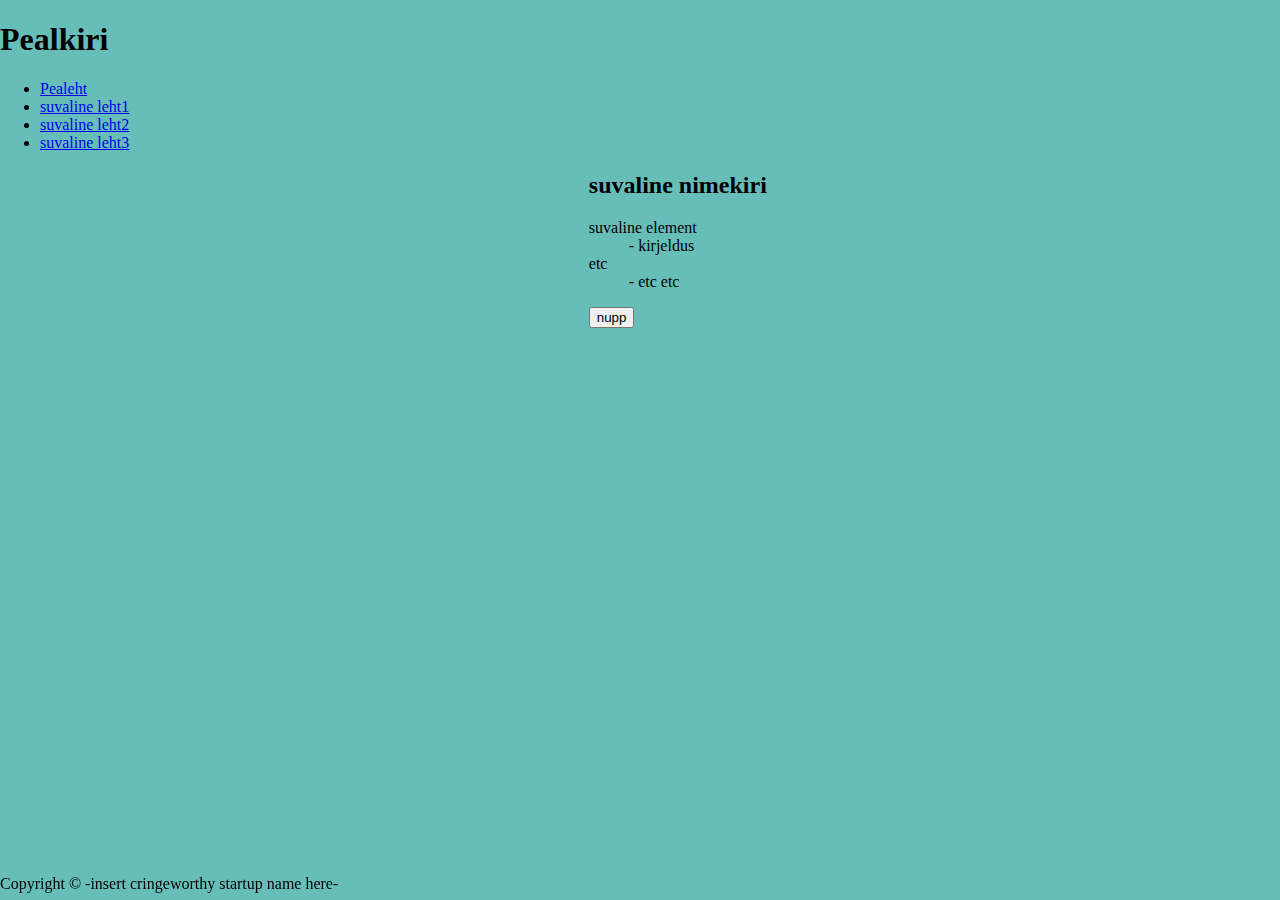
==== index.html @ b22e60f3 "põhi" ====
<!DOCTYPE html>
<html>
<head>
	<title>Alexi ja Janari seni nimeta leht</title>
	<meta charset="UTF-8">
   <meta name="author" content="Janar Aava ja Alex Viil">
   <meta name="description" content="Seni otsustamata sisu">
   <link rel="stylesheet" type="text/css" href="css.css">
</head>
<body>

<header>
	<h1>Pealkiri</h1>
</header>
<nav>
   <ul>
      <li><a href="index.html">Pealeht</a></li>
      <li><a href="#">suvaline leht1</a></li>
      <li><a href="#">suvaline leht2</a></li>
      <li><a href="#">suvaline leht3</a></li>
   </ul>
</nav>
<article style="padding-left:46%;">
   <h2>suvaline nimekiri</h2>
   <dl>
      <dt>suvaline element</dt>
         <dd>- kirjeldus</dd>
      <dt>etc<dt>
         <dd>- etc etc</dd>
   </dl>
   <button type="button" onclick="alert('sõnum')">nupp</button>
</article>

<footer style="position:fixed;right:0;bottom:0;left:0;width:100%;height:25px;">Copyright &copy; -insert cringeworthy startup name here-</footer>

</body>
---- css.css ----
body, html {
	margin: 0;
	padding: 0;
}

body {
   margin-bottom: 4em;
   background-color: #67BEB9;
}
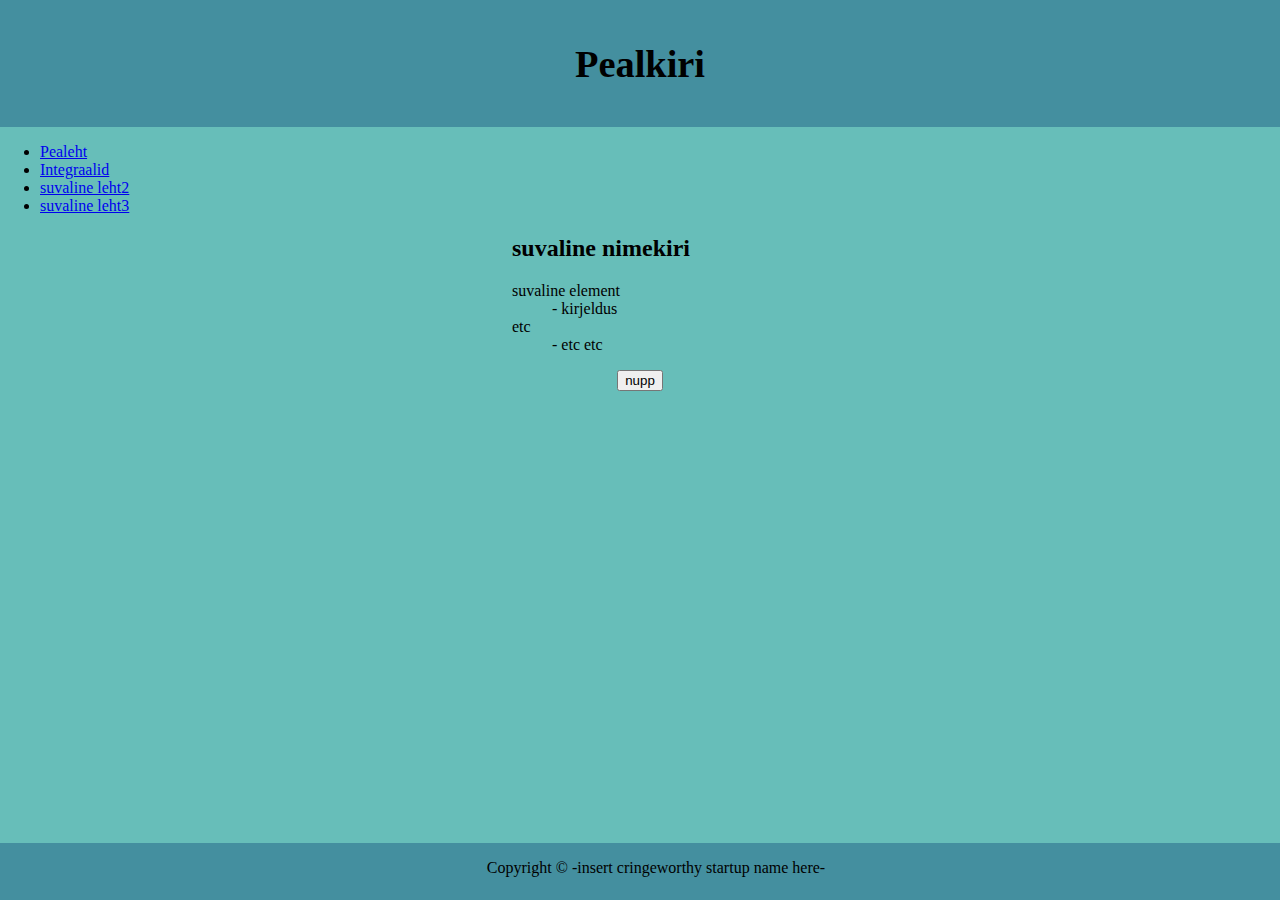
==== commit 01910e0f: "algusfailid jne" ====
--- a/index.html
+++ b/index.html
@@ -9,18 +9,24 @@
 </head>
 <body>
 
+
 <header>
 	<h1>Pealkiri</h1>
 </header>
+
+
 <nav>
    <ul>
       <li><a href="index.html">Pealeht</a></li>
-      <li><a href="#">suvaline leht1</a></li>
+      <li><a href="integraalid.html">Integraalid</a></li>
       <li><a href="#">suvaline leht2</a></li>
       <li><a href="#">suvaline leht3</a></li>
    </ul>
 </nav>
-<article style="padding-left:46%;">
+
+
+<article style="margin: auto; width: 20%;">
+
    <h2>suvaline nimekiri</h2>
    <dl>
       <dt>suvaline element</dt>
@@ -28,9 +34,13 @@
       <dt>etc<dt>
          <dd>- etc etc</dd>
    </dl>
+  
+   <div style="text-align: center;">
    <button type="button" onclick="alert('sõnum')">nupp</button>
+   </div>
+   
 </article>
 
-<footer style="position:fixed;right:0;bottom:0;left:0;width:100%;height:25px;">Copyright &copy; -insert cringeworthy startup name here-</footer>
 
+<footer style="position: fixed; right: 0; bottom: 0; left: 0; width: 100%; height: 25px;">Copyright &copy; -insert cringeworthy startup name here-</footer>
 </body>--- a/css.css
+++ b/css.css
@@ -7,3 +7,24 @@
    margin-bottom: 4em;
    background-color: #67BEB9;
 }
+
+header, footer {
+   padding: 1em;
+   background-color: #448F9F;
+   text-align: center;
+}
+
+p {
+   font-family: Bookman;
+   font-size: 120%;
+}
+
+h1 {
+   font-family: Bookman;
+   font-size: 240%;
+}
+
+h2 {
+	font-family: Bookman;
+	font-size: 150%;
+}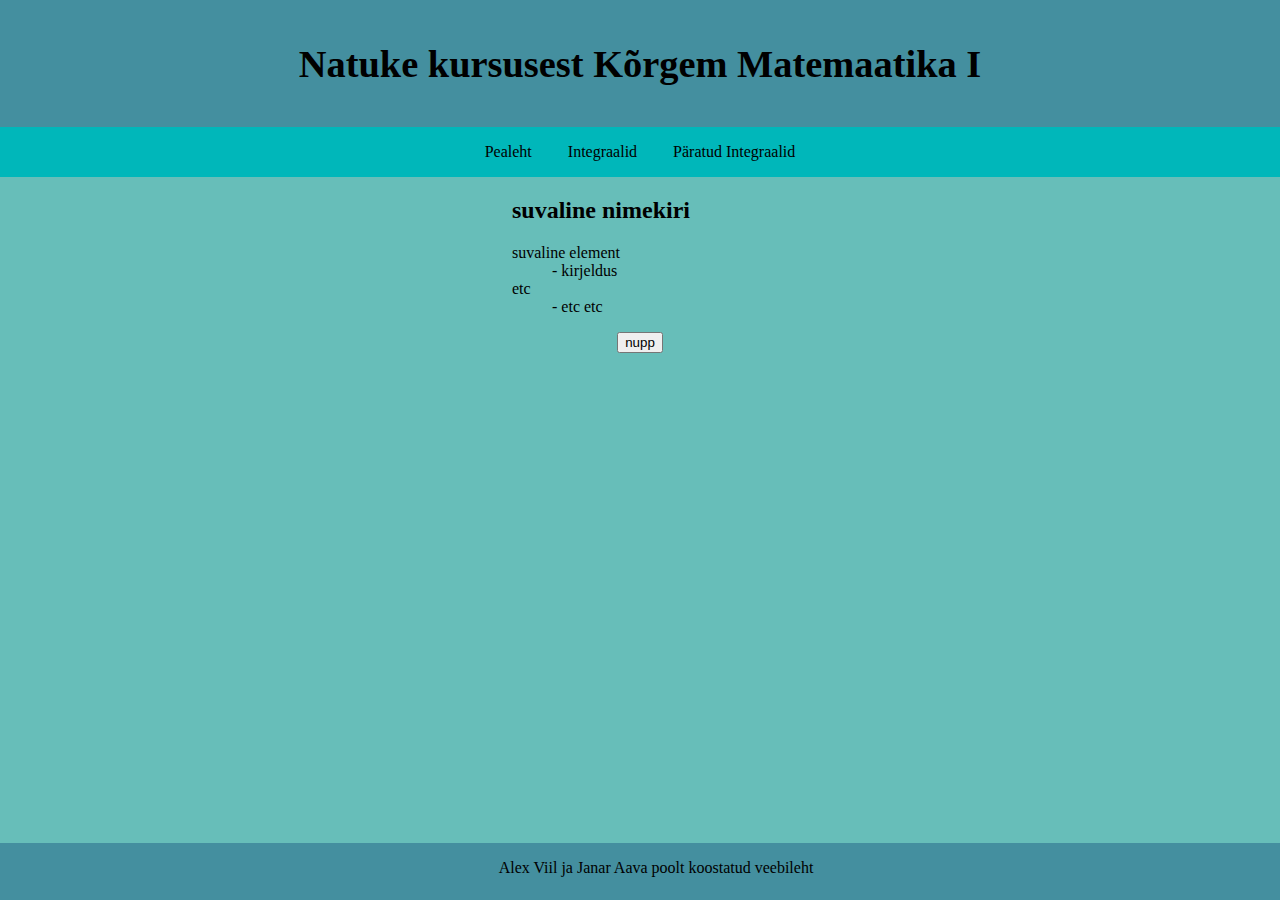
==== commit db0c52dc: "css, uus vaheleht" ====
--- a/index.html
+++ b/index.html
@@ -1,7 +1,7 @@
 <!DOCTYPE html>
 <html>
 <head>
-	<title>Alexi ja Janari seni nimeta leht</title>
+	<title>KM I Integraalid</title>
 	<meta charset="UTF-8">
    <meta name="author" content="Janar Aava ja Alex Viil">
    <meta name="description" content="Seni otsustamata sisu">
@@ -11,7 +11,7 @@
 
 
 <header>
-	<h1>Pealkiri</h1>
+	<h1>Natuke kursusest Kõrgem Matemaatika I</h1>
 </header>
 
 
@@ -19,8 +19,7 @@
    <ul>
       <li><a href="index.html">Pealeht</a></li>
       <li><a href="integraalid.html">Integraalid</a></li>
-      <li><a href="#">suvaline leht2</a></li>
-      <li><a href="#">suvaline leht3</a></li>
+      <li><a href="pintegraalid.html">Päratud Integraalid</a></li>
    </ul>
 </nav>
 
@@ -42,5 +41,5 @@
 </article>
 
 
-<footer style="position: fixed; right: 0; bottom: 0; left: 0; width: 100%; height: 25px;">Copyright &copy; -insert cringeworthy startup name here-</footer>
+<footer style="position: fixed; right: 0; bottom: 0; left: 0; width: 100%; height: 25px;">Alex Viil ja Janar Aava poolt koostatud veebileht</footer>
 </body>--- a/css.css
+++ b/css.css
@@ -14,6 +14,31 @@
    text-align: center;
 }
 
+ul {
+   list-style-type: none;
+   margin: 0;
+   padding: 0;
+   background-color: #00b7ba;
+   text-align: center;
+}
+
+li {
+   display: inline-block;
+}
+
+li a {
+   display: inline-block;
+   padding: 1em;
+   text-decoration: none;
+   color: black;
+}
+
+li a:hover {
+	background-color: #14aaad;
+    color: #0f0f0f;
+	
+}
+
 p {
    font-family: Bookman;
    font-size: 120%;
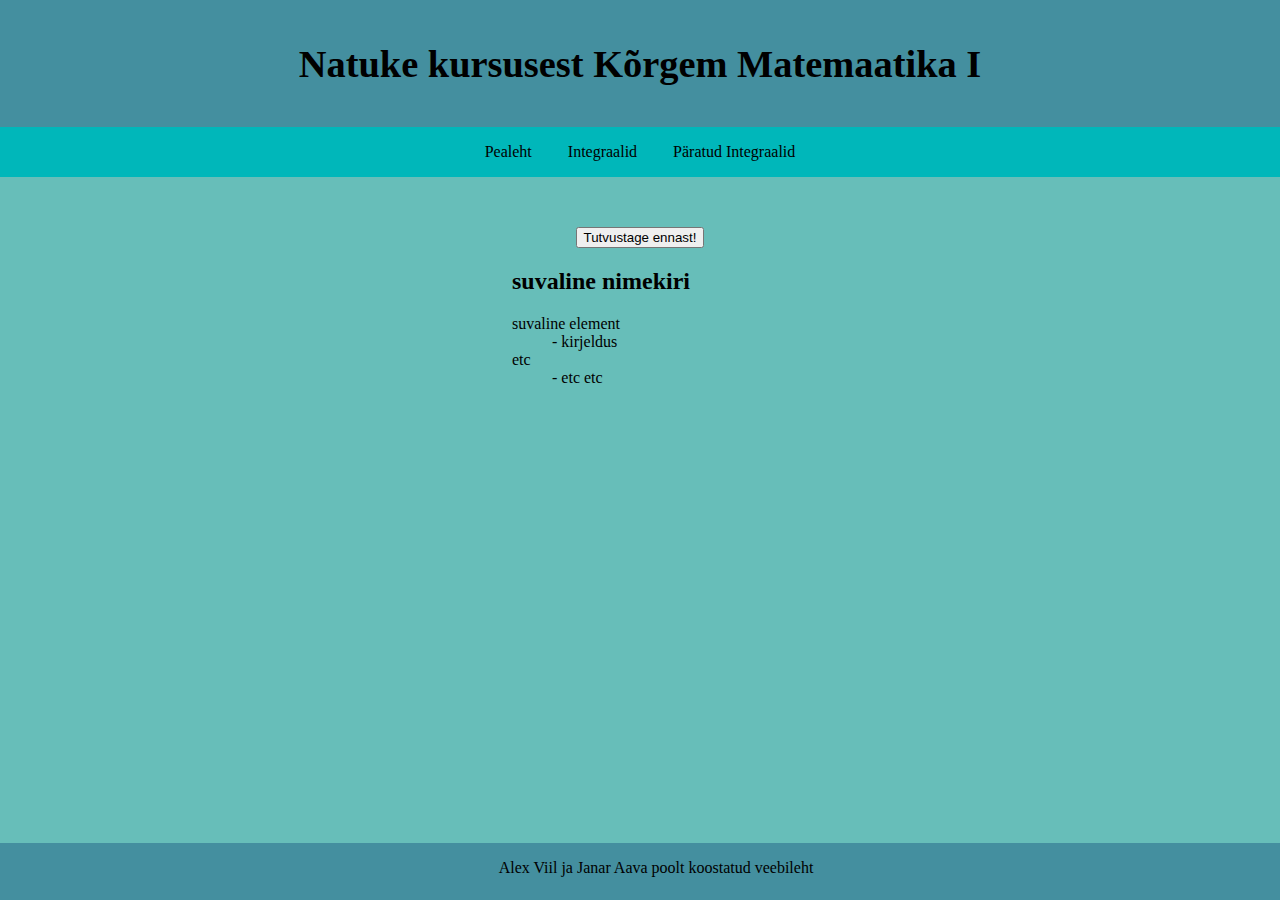
==== commit 48a0a2a5: "some basic javascript" ====
--- a/index.html
+++ b/index.html
@@ -6,6 +6,8 @@
    <meta name="author" content="Janar Aava ja Alex Viil">
    <meta name="description" content="Seni otsustamata sisu">
    <link rel="stylesheet" type="text/css" href="css.css">
+   <script type="text/javascript" src="javascript.js">
+   </script>
 </head>
 <body>
 
@@ -13,7 +15,6 @@
 <header>
 	<h1>Natuke kursusest Kõrgem Matemaatika I</h1>
 </header>
-
 
 <nav>
    <ul>
@@ -23,6 +24,10 @@
    </ul>
 </nav>
 
+<div style="text-align:center;margin-top:50px;">
+<button onclick="tutvustus()">Tutvustage ennast!</button>
+<p id="tervitus"></p>
+</div>
 
 <article style="margin: auto; width: 20%;">
 
@@ -33,10 +38,6 @@
       <dt>etc<dt>
          <dd>- etc etc</dd>
    </dl>
-  
-   <div style="text-align: center;">
-   <button type="button" onclick="alert('sõnum')">nupp</button>
-   </div>
    
 </article>
 
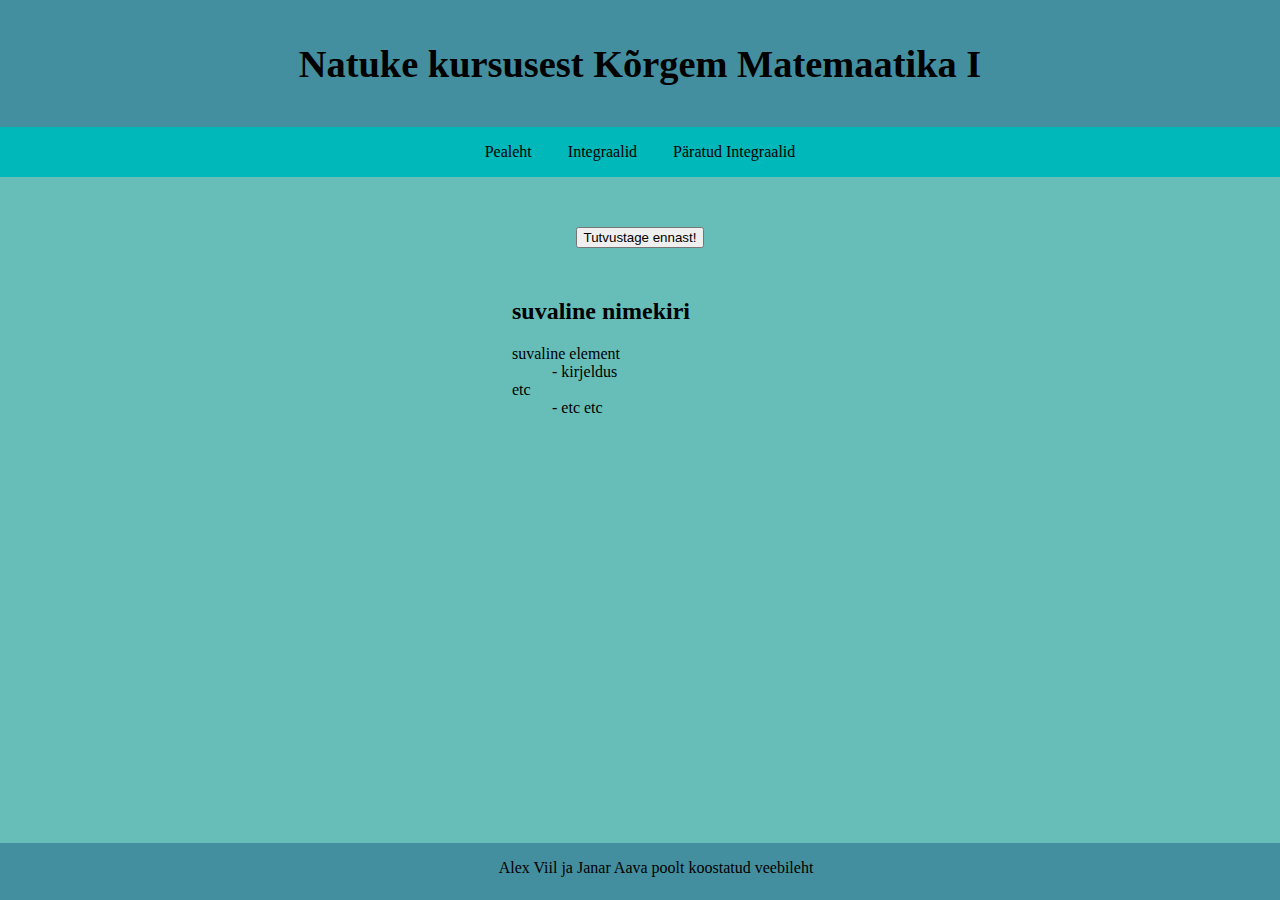
==== commit 8e566116: "lisasin sticky navbari ja parandasin stiili." ====
--- a/index.html
+++ b/index.html
@@ -6,8 +6,7 @@
    <meta name="author" content="Janar Aava ja Alex Viil">
    <meta name="description" content="Seni otsustamata sisu">
    <link rel="stylesheet" type="text/css" href="css.css">
-   <script type="text/javascript" src="javascript.js">
-   </script>
+   <script type="text/javascript" src="javascript.js"></script>
 </head>
 <body>
 
@@ -16,7 +15,7 @@
 	<h1>Natuke kursusest Kõrgem Matemaatika I</h1>
 </header>
 
-<nav>
+<nav id="navbar">
    <ul>
       <li><a href="index.html">Pealeht</a></li>
       <li><a href="integraalid.html">Integraalid</a></li>
@@ -24,12 +23,12 @@
    </ul>
 </nav>
 
-<div style="text-align:center;margin-top:50px;">
-<button onclick="tutvustus()">Tutvustage ennast!</button>
-<p id="tervitus"></p>
+<div id="button-container">
+	<button onclick="tutvustus()">Tutvustage ennast!</button>
+	<p id="tervitus"></p>
 </div>
 
-<article style="margin: auto; width: 20%;">
+<article id="suvaline-nimekiri">
 
    <h2>suvaline nimekiri</h2>
    <dl>
@@ -38,9 +37,10 @@
       <dt>etc<dt>
          <dd>- etc etc</dd>
    </dl>
-   
+
 </article>
 
 
-<footer style="position: fixed; right: 0; bottom: 0; left: 0; width: 100%; height: 25px;">Alex Viil ja Janar Aava poolt koostatud veebileht</footer>
-</body>+<footer>Alex Viil ja Janar Aava poolt koostatud veebileht</footer>
+</body>
+</html>
--- a/css.css
+++ b/css.css
@@ -1,3 +1,16 @@
+#integraalpilt {
+	width: 40%;
+}
+
+p {
+   font-family: Bookman;
+   font-size: 120%;
+}
+
+.vaike-p {
+	font-size:80%;
+}
+
 body, html {
 	margin: 0;
 	padding: 0;
@@ -12,6 +25,23 @@
    padding: 1em;
    background-color: #448F9F;
    text-align: center;
+}
+
+footer {
+	margin-top: 50px;
+	position: fixed;
+	right: 0;
+	bottom: 0;
+	left: 0;
+	width: 100%;
+	height: 25px;
+}
+
+#navbar {
+	overflow: hidden;
+	background-color: #00b7ba;
+	position: sticky;
+	top: 0;
 }
 
 ul {
@@ -36,12 +66,6 @@
 li a:hover {
 	background-color: #14aaad;
     color: #0f0f0f;
-	
-}
-
-p {
-   font-family: Bookman;
-   font-size: 120%;
 }
 
 h1 {
@@ -52,4 +76,20 @@
 h2 {
 	font-family: Bookman;
 	font-size: 150%;
-}+	margin-top: 50px;
+}
+
+#button-container {
+	text-align:center;
+	margin-top:50px;
+}
+
+#suvaline-nimekiri {
+	margin: auto;
+	width: 20%;
+}
+
+.main-text {
+	margin: auto;
+	width: 60%;
+}
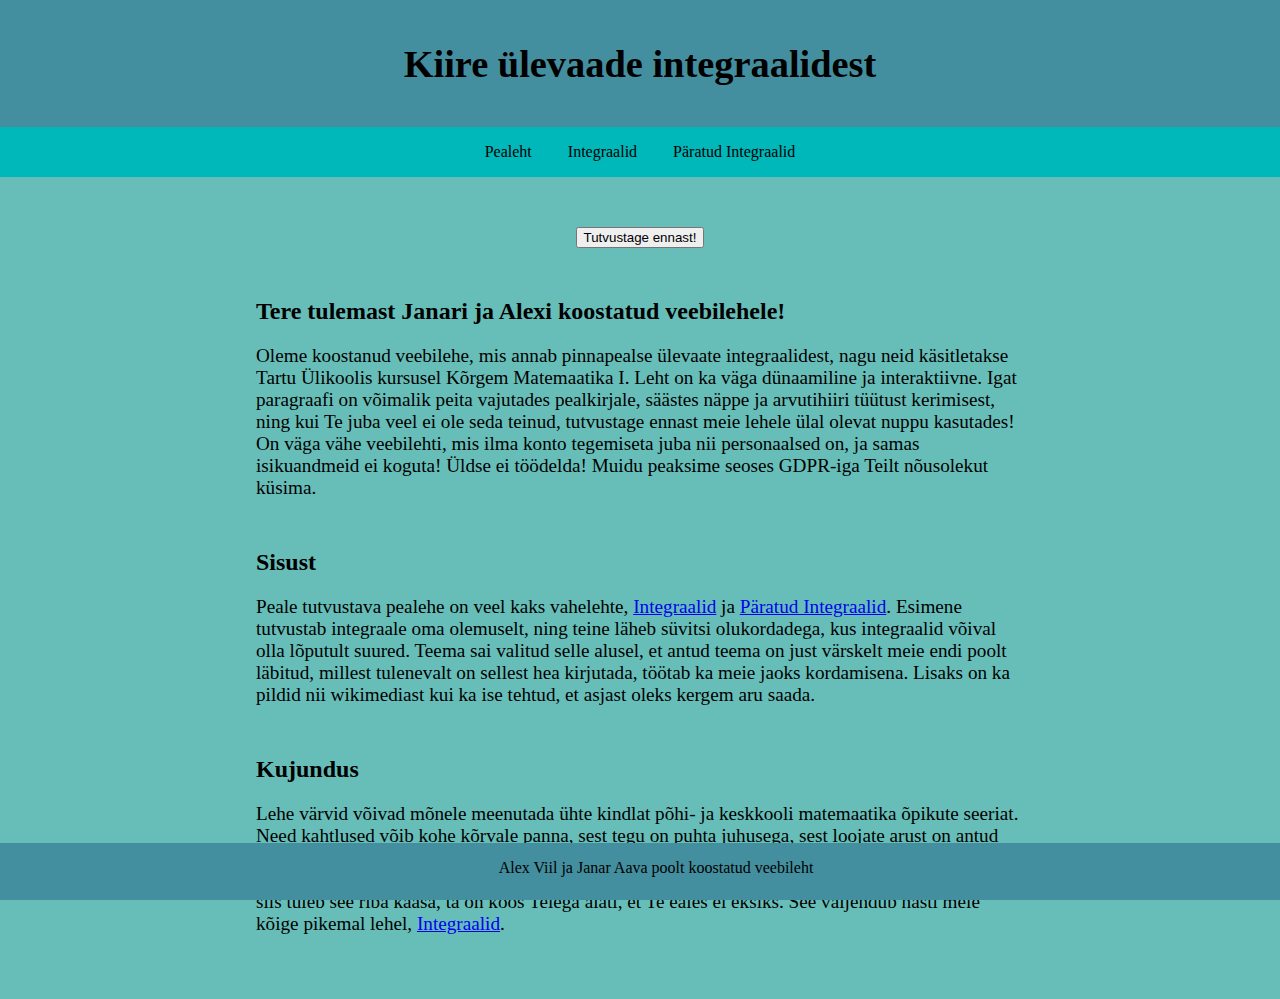
==== commit 9b84ac17: "viimane vaheleht, koduleht" ====
--- a/index.html
+++ b/index.html
@@ -4,7 +4,7 @@
 	<title>KM I Integraalid</title>
 	<meta charset="UTF-8">
    <meta name="author" content="Janar Aava ja Alex Viil">
-   <meta name="description" content="Seni otsustamata sisu">
+   <meta name="description" content="Integraalidest üldiselt">
    <link rel="stylesheet" type="text/css" href="css.css">
    <script type="text/javascript" src="javascript.js"></script>
 </head>
@@ -12,8 +12,9 @@
 
 
 <header>
-	<h1>Natuke kursusest Kõrgem Matemaatika I</h1>
+	<h1>Kiire ülevaade integraalidest</h1>
 </header>
+
 
 <nav id="navbar">
    <ul>
@@ -23,21 +24,43 @@
    </ul>
 </nav>
 
+
 <div id="button-container">
 	<button onclick="tutvustus()">Tutvustage ennast!</button>
 	<p id="tervitus"></p>
 </div>
 
-<article id="suvaline-nimekiri">
 
-   <h2>suvaline nimekiri</h2>
-   <dl>
-      <dt>suvaline element</dt>
-         <dd>- kirjeldus</dd>
-      <dt>etc<dt>
-         <dd>- etc etc</dd>
-   </dl>
+<article class="main-text">
 
+   <h2 onclick="peida('intro')">Tere tulemast Janari ja Alexi koostatud veebilehele!</h2>
+   <div id="intro">
+   <p>Oleme koostanud veebilehe, mis annab pinnapealse ülevaate integraalidest, nagu neid käsitletakse
+   Tartu Ülikoolis kursusel Kõrgem Matemaatika I. Leht on ka väga dünaamiline ja interaktiivne. Igat 
+   paragraafi on võimalik peita vajutades pealkirjale, säästes näppe ja arvutihiiri tüütust kerimisest, ning
+   kui Te juba veel ei ole seda teinud, tutvustage ennast meie lehele ülal olevat nuppu kasutades! On 
+   väga vähe veebilehti, mis ilma konto tegemiseta juba nii personaalsed on, ja samas isikuandmeid ei koguta!
+   Üldse ei töödelda! Muidu peaksime seoses GDPR-iga Teilt nõusolekut küsima.</p>
+   </div>
+   
+   <h2 onclick="peida('sisust')">Sisust</h2>
+   <div id="sisust">
+   <p>Peale tutvustava pealehe on veel kaks vahelehte, <a href="integraalid.html">Integraalid</a> ja <a href="pintegraalid.html">
+   Päratud Integraalid</a>. Esimene tutvustab integraale oma olemuselt, ning teine läheb süvitsi olukordadega,
+   kus integraalid võival olla lõputult suured. Teema sai valitud selle alusel, et antud teema on just värskelt
+   meie endi poolt läbitud, millest tulenevalt on sellest hea kirjutada, töötab ka meie jaoks kordamisena. 
+   Lisaks on ka pildid nii wikimediast kui ka ise tehtud, et asjast oleks kergem aru saada.</p>
+   </div>
+   
+   <h2 onclick="peida('kujundus')">Kujundus</h2>
+   <div id="kujundus">
+   <p>Lehe värvid võivad mõnele meenutada ühte kindlat põhi- ja keskkooli matemaatika õpikute seeriat. Need 
+   kahtlused võib kohe kõrvale panna, sest tegu on puhta juhusega, sest loojate arust on antud värvivalik 
+   sobilik, et anda veebilehe neutraalne mulje, mis samas ei ole igav. Lisaks on väga äge ja moodne navigeerimise 
+   riba, kust on võimalik kiirelt teistele vahelehtedele saada. Kui kerite alla, siis tuleb see riba kaasa, ta on koos 
+   Teiega alati, et Te eales ei eksiks. See väljendub hästi meie kõige pikemal lehel, <a href="integraalid.html">Integraalid</a>.</p>
+   </div>
+   
 </article>
 
 
--- a/css.css
+++ b/css.css
@@ -2,13 +2,43 @@
 	width: 40%;
 }
 
+#päratudintegraalidpilt {
+	width: 100%;
+}
+
+#button-container {
+	text-align:center;
+	margin-top:50px;
+}
+
+#suvaline-nimekiri {
+	margin: auto;
+	width: 20%;
+}
+
+#navbar {
+	overflow: hidden;
+	background-color: #00b7ba;
+	position: sticky;
+	top: 0;
+}
+
+
+
+.vaike-p {
+	font-size:80%;
+}
+
+.main-text {
+	margin: auto;
+	width: 60%;
+}
+
+
+
 p {
    font-family: Bookman;
    font-size: 120%;
-}
-
-.vaike-p {
-	font-size:80%;
 }
 
 body, html {
@@ -35,13 +65,6 @@
 	left: 0;
 	width: 100%;
 	height: 25px;
-}
-
-#navbar {
-	overflow: hidden;
-	background-color: #00b7ba;
-	position: sticky;
-	top: 0;
 }
 
 ul {
@@ -79,17 +102,3 @@
 	margin-top: 50px;
 }
 
-#button-container {
-	text-align:center;
-	margin-top:50px;
-}
-
-#suvaline-nimekiri {
-	margin: auto;
-	width: 20%;
-}
-
-.main-text {
-	margin: auto;
-	width: 60%;
-}
